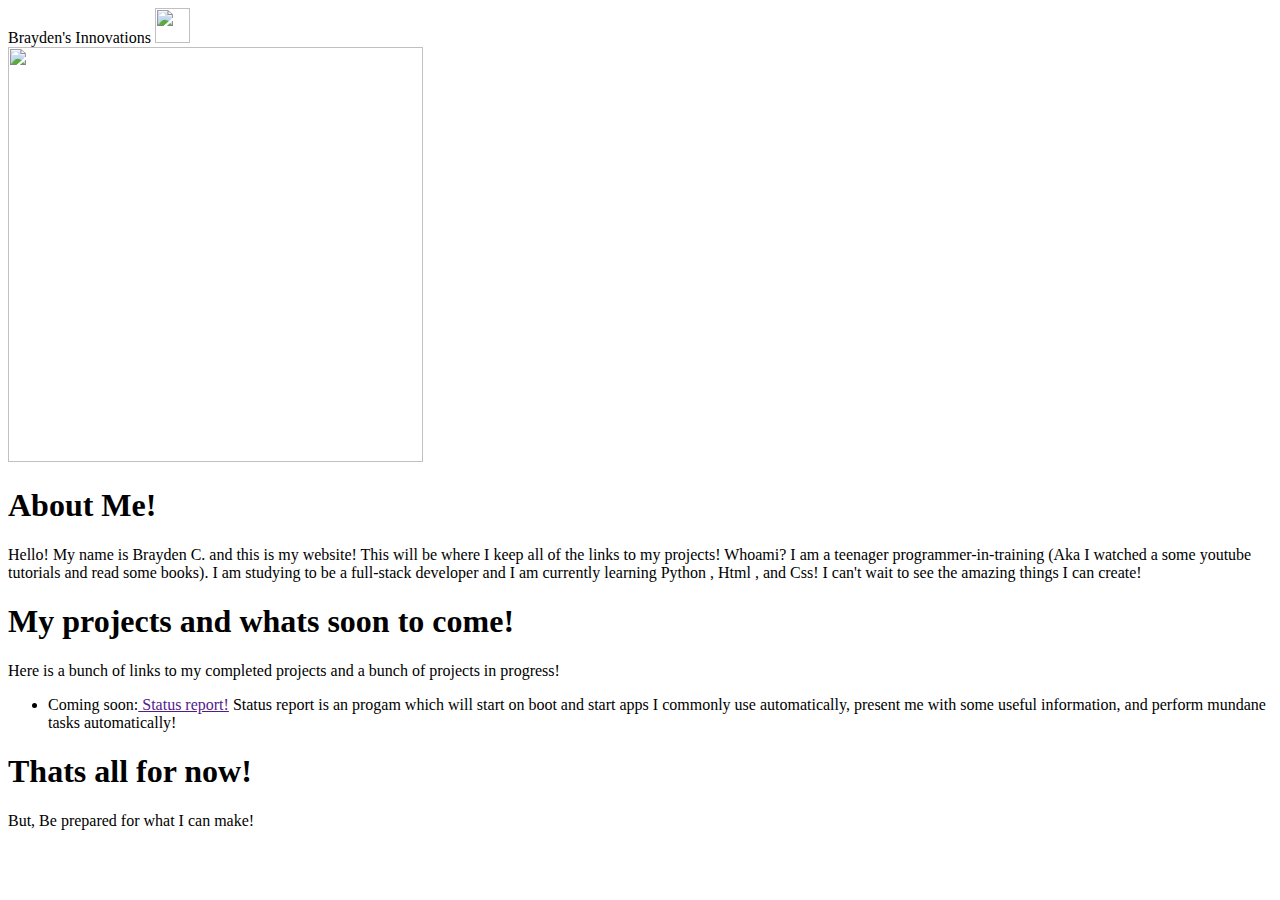
==== templates/Home.html @ fb70131e "Change file name" ====
<!DOCTYPE html>
<html lang="en">
<head>

<!-- padding then border then margin/ total is  padding + border + margin + all other stuff like width + height-->
<!--Text has margin top and bottom which is the font size-->  
<!--Font stack is important put font you want a look alike then so on-->

    <meta charset="UTF-8">
    <meta http-equiv="X-UA-Compatible" content="IE=edge">
    <meta name="viewport" content="width=device-width, initial-scale=1.0">
    <title>Brayden's Innovations</title>
    <link rel="stylesheet" href="{{url_for('static',filename='style.css')}}">

</head>

<body>

<header>
    <div class="title">Brayden's Innovations 
            <a class="logo" href="https://github.com/ThatNerd404">
                <img src="static\github.png" width="35" height="35">
            </a>
    </div>

</header>

<section>
<div class="me_bro">
    <img src="static\ME_4.png" width="415" height="415">
    <!--<img src="static\ME_2.jpg" width="415" height="415">
    <img src="static\ME_3.jpg" width="415" height="415">
    <img src="static\ME_4.jpg" width="415" height="415">
    <img src="static\ME_5.jpg" width="415" height="415">
    <img src="static\ME_6.jpg" width="415" height="415">
    <img src="static\ME_7.jpg" width="415" height="415">-->
</div>

<div class="about_text">
    <h1>About Me!</h1>
    Hello! My name is Brayden C. and this is my website! This will be
    where I keep all of the links to my projects! Whoami? I am a teenager programmer-in-training
    (Aka I watched a some youtube tutorials and read some books). I am studying to
    be a full-stack developer and I am currently learning Python , Html , and Css!
    I can't wait to see the amazing things I can create!
    <!--<a class="cool_link" href="https://www.google.com">link for checking if css works</a>
    -->
    </div>

</section>
   
<aside>
    <div class="coming_soon">
        <h1>My projects and whats soon to come!</h1>
        <p>Here is a bunch of links to my completed projects and a bunch of projects in progress!</p> 
        <ul>
            <li>
                Coming soon:<a class="cool_link" href=""> Status report!</a>
            Status report is an progam which will start on boot and start apps I commonly use automatically, present me with some useful information, and perform mundane tasks automatically!
            </li>
            
        </ul>
        <h1>Thats all for now!</h1>
        <p>But, Be prepared for what I can make! </p>
    </div>   
</aside>
   
</body>

</html>
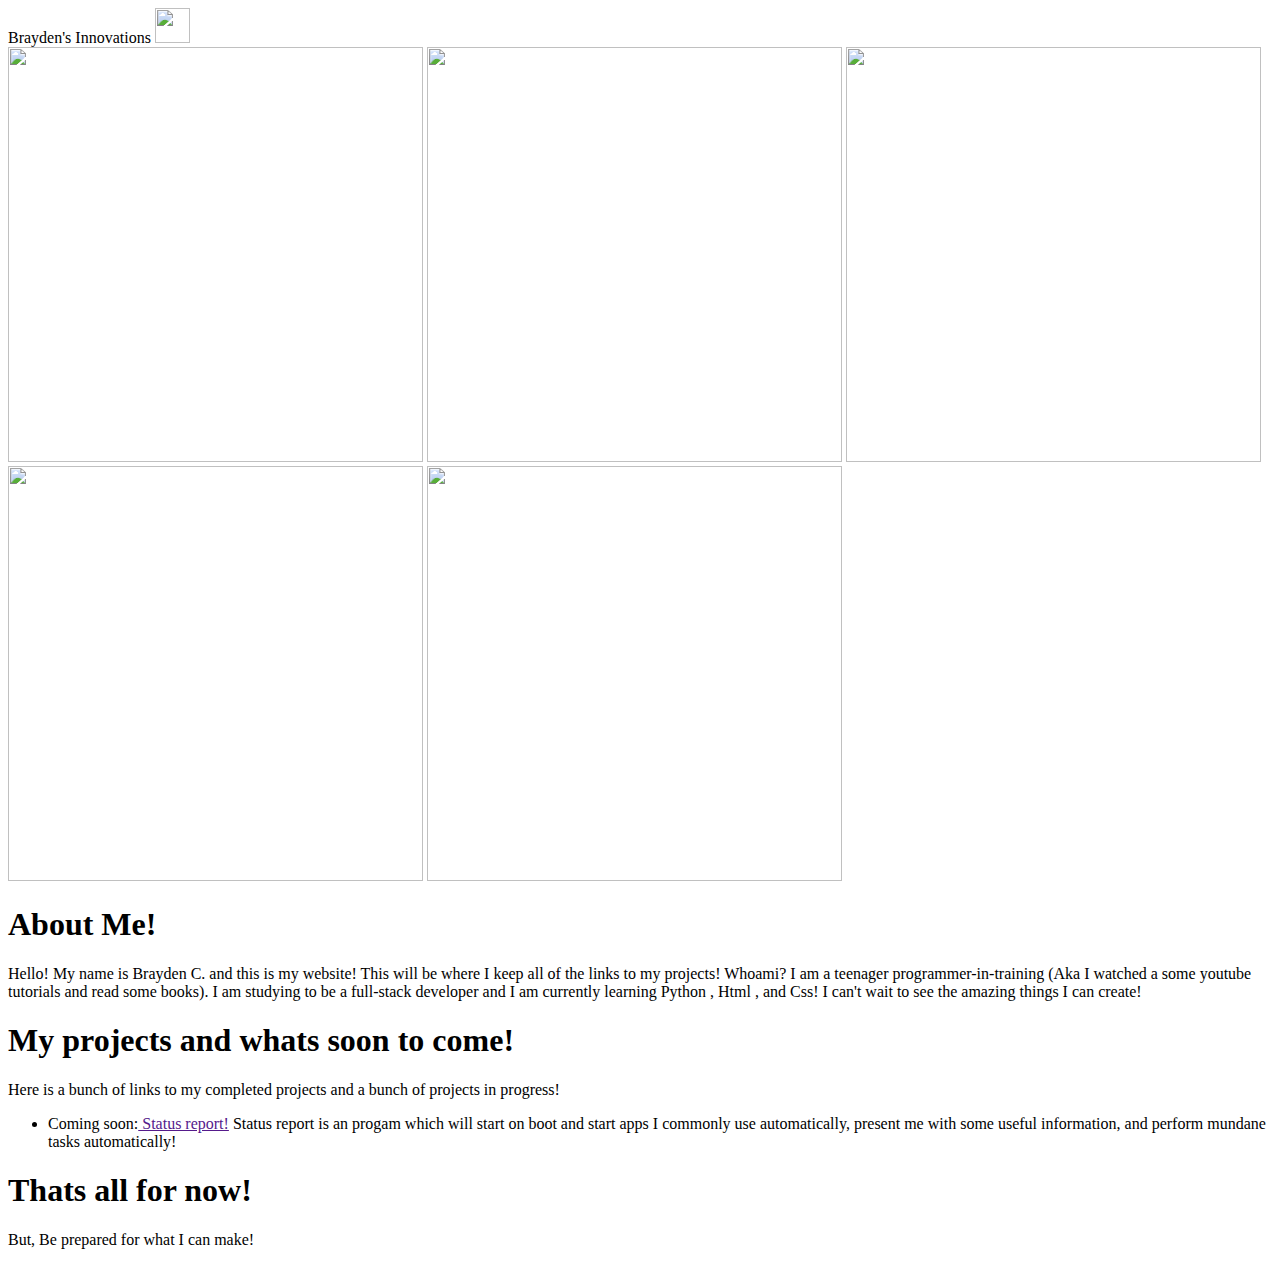
==== commit 11757232: "making the slideshow" ====
--- a/templates/Home.html
+++ b/templates/Home.html
@@ -27,13 +27,14 @@
 
 <section>
 <div class="me_bro">
-    <img src="static\ME_4.png" width="415" height="415">
-    <!--<img src="static\ME_2.jpg" width="415" height="415">
+    <div class="me_imgs">
+    <img src="static\ME_2.jpg" width="415" height="415">
     <img src="static\ME_3.jpg" width="415" height="415">
     <img src="static\ME_4.jpg" width="415" height="415">
     <img src="static\ME_5.jpg" width="415" height="415">
     <img src="static\ME_6.jpg" width="415" height="415">
-    <img src="static\ME_7.jpg" width="415" height="415">-->
+    
+    </div>
 </div>
 
 <div class="about_text">
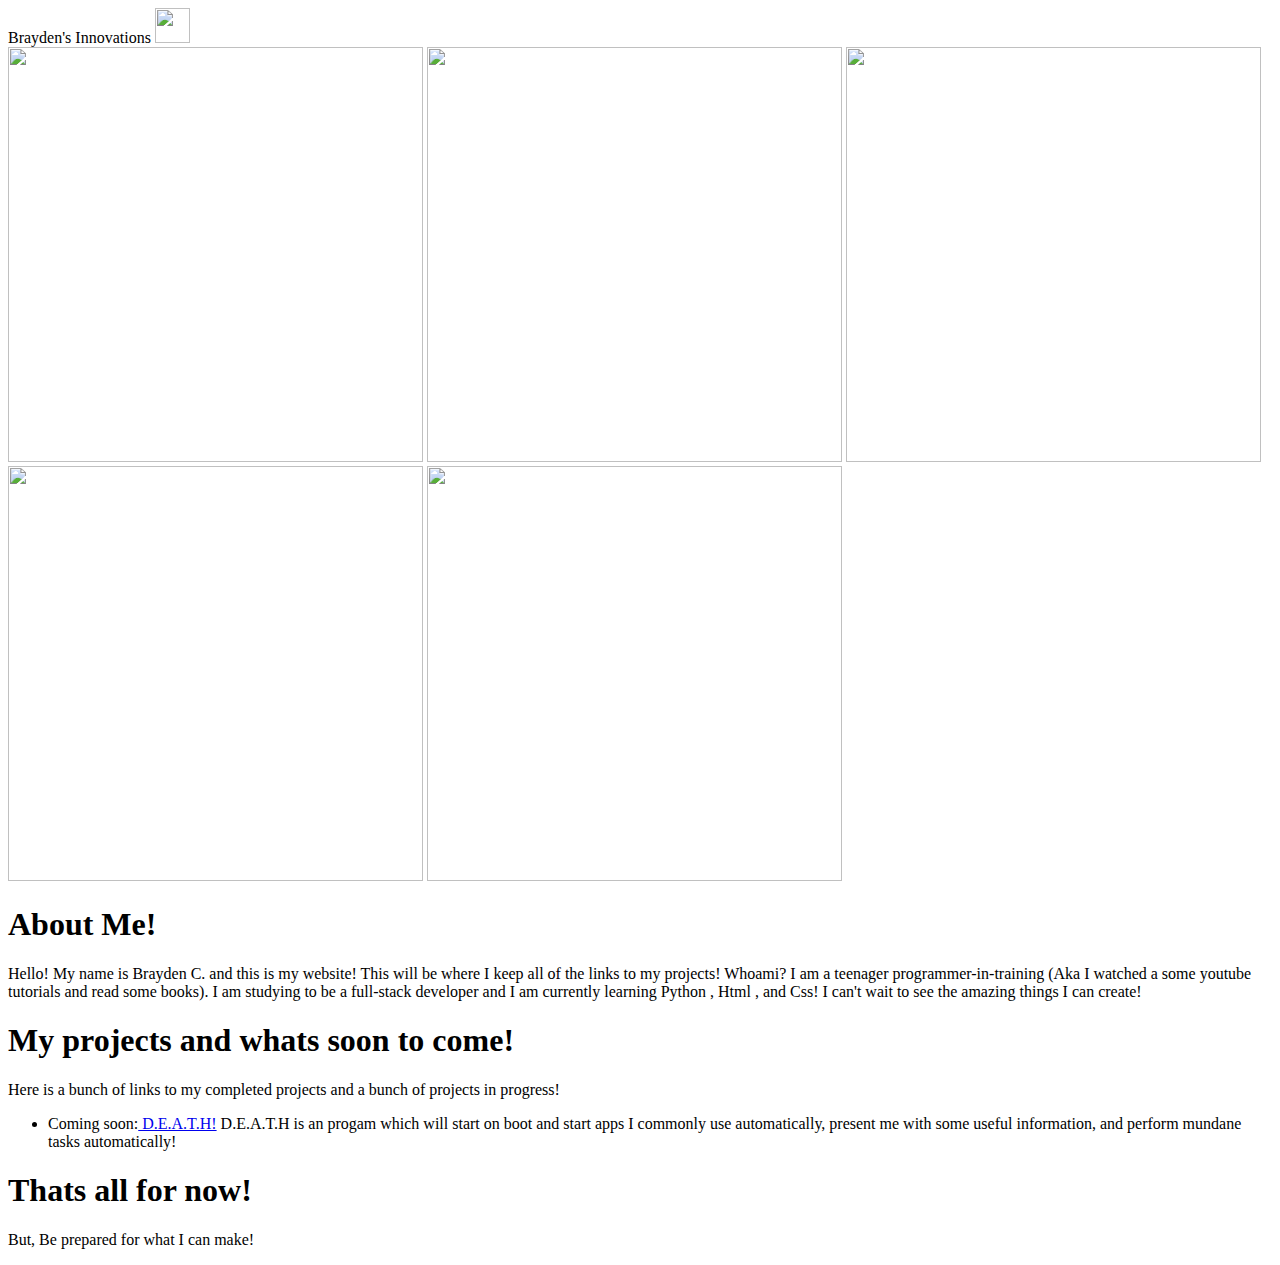
==== commit e781ada9: "improved aesthics" ====
--- a/templates/Home.html
+++ b/templates/Home.html
@@ -56,8 +56,8 @@
         <p>Here is a bunch of links to my completed projects and a bunch of projects in progress!</p> 
         <ul>
             <li>
-                Coming soon:<a class="cool_link" href=""> Status report!</a>
-            Status report is an progam which will start on boot and start apps I commonly use automatically, present me with some useful information, and perform mundane tasks automatically!
+                Coming soon:<a class="cool_link" href="https://github.com/ThatNerd404/D.E.A.T.H"> D.E.A.T.H!</a>
+                D.E.A.T.H is an progam which will start on boot and start apps I commonly use automatically, present me with some useful information, and perform mundane tasks automatically!
             </li>
             
         </ul>
